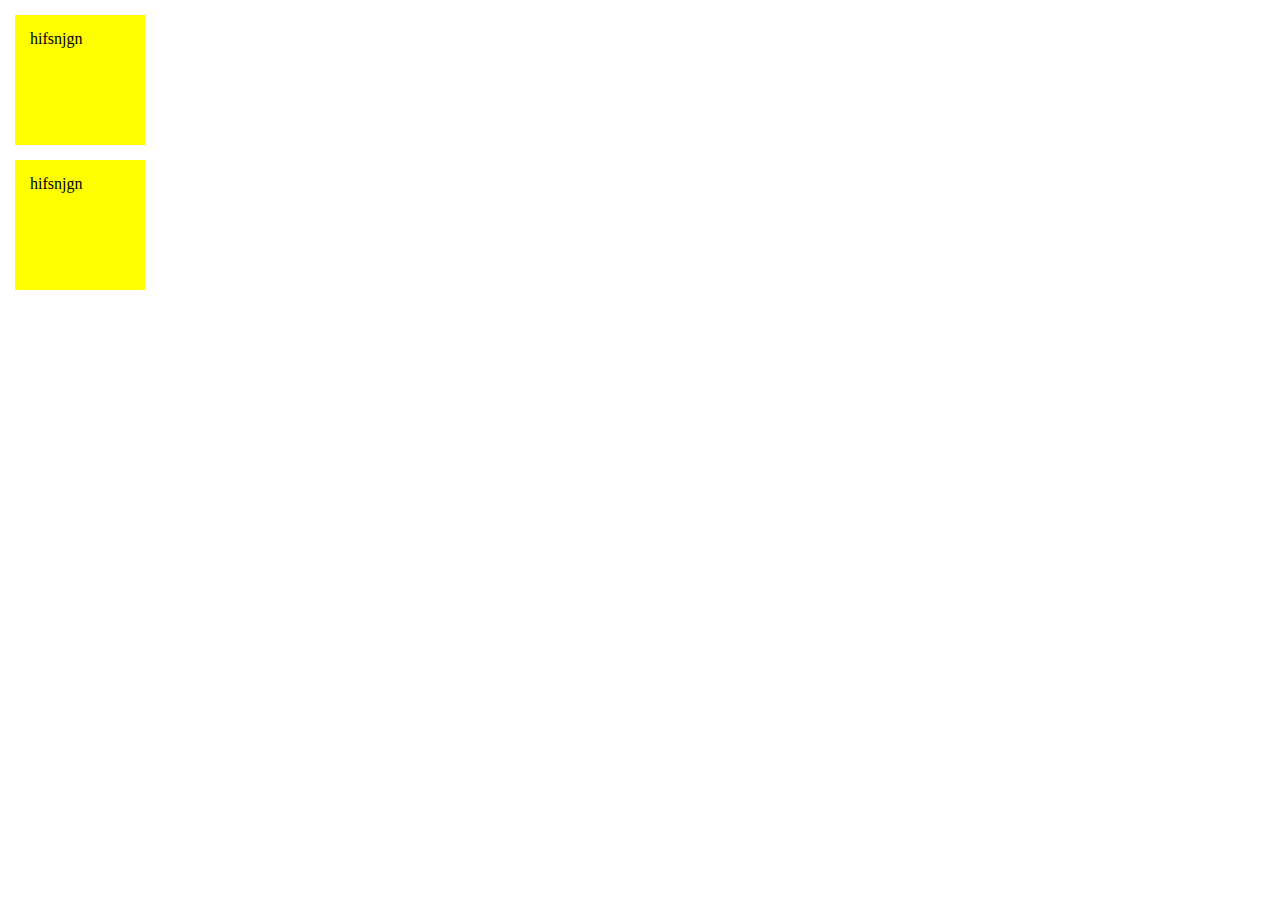
==== test.html @ 6bb23fda "Updated index.html" ====
<!DOCTYPE html>
<html lang="en">
<head>
  <meta charset="UTF-8">
  <meta name="viewport" content="width=device-width, initial-scale=1.0">
  <meta http-equiv="X-UA-Compatible" content="ie=edge">
  <title>Document</title>

  <style>
    *{
      margin : 0;
      padding : 0;
    }

  .content {
    background-color : yellow;
    width : 100px;
    height : 100px;
    padding : 15px;
    margin : 15px;
  }

  </style>

</head>
<body>
  <div class="content">
    hifsnjgn
  </div>

  <div class="content">
    hifsnjgn
  </div>
</body>
</html>
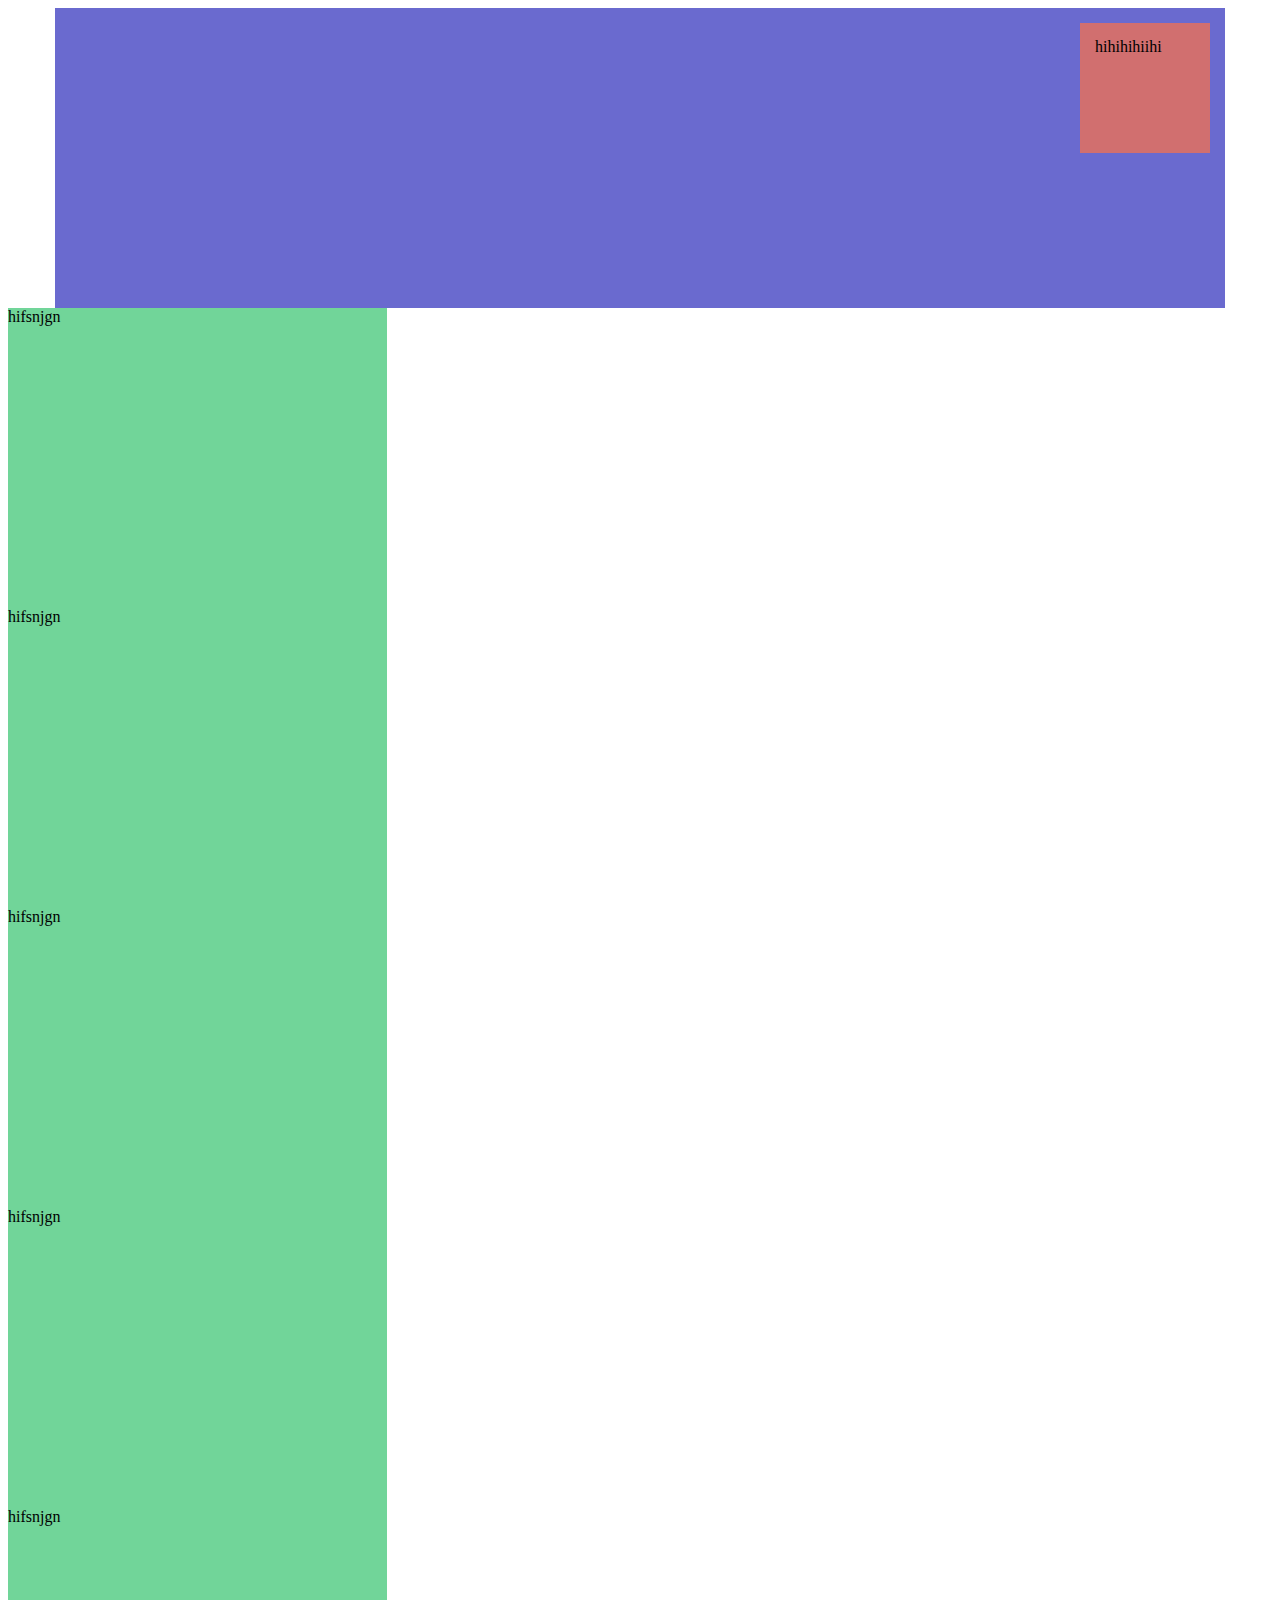
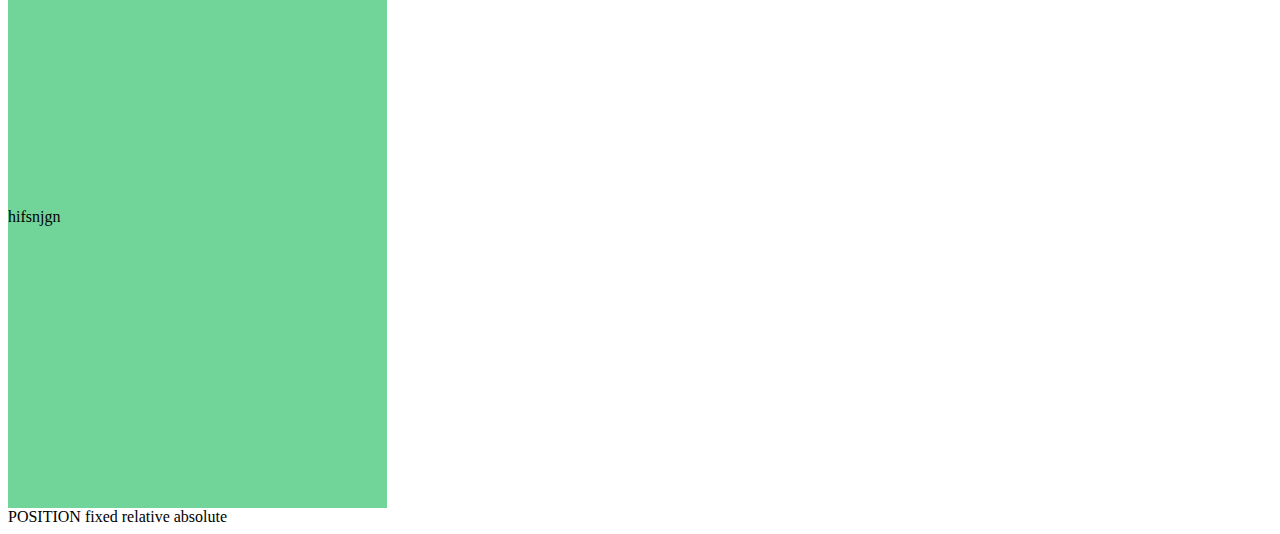
==== commit 4da11bff: "Co-authored-by: rpbanker <terrence521421@gmail.com> Co-authored-by: janson0004 <jansoncheung0004@gma" ====
--- a/test.html
+++ b/test.html
@@ -6,30 +6,105 @@
   <meta http-equiv="X-UA-Compatible" content="ie=edge">
   <title>Document</title>
 
-  <style>
-    *{
-      margin : 0;
-      padding : 0;
-    }
+</head>
 
-  .content {
-    background-color : yellow;
-    width : 100px;
-    height : 100px;
-    padding : 15px;
-    margin : 15px;
+<style>
+  .content0 {
+    background-color: rgb(106, 106, 207);
+    width: 300px;
+    height: 300px;
+    position: relative;
   }
 
-  </style>
+  .content1 {
+    background-color: rgb(209, 111, 111);
+    width: 100px;
+    height: 100px;
+    position: absolute;
+    right: 0px;
+    padding: 15px;
+    margin: 15px;
+  }
 
-</head>
+  .content2 {
+    background-color: rgb(113, 213, 153);
+    width: 30%;
+    height: 300px;
+  }
+
+  .container {
+    width: 100%;
+    padding-right: 15px;
+    padding-left: 15px;
+    margin-right: auto;
+    margin-left: auto;
+  }
+  
+  @media (min-width: 576px) {
+    .container {
+      max-width: 540px;
+  
+    }
+  }
+  
+  @media (min-width: 768px) {
+    .container {
+      max-width: 720px;
+
+    }
+  }
+  
+  @media (min-width: 992px) {
+    .container {
+      max-width: 960px;
+ 
+    }
+  }
+  
+  @media (min-width: 1200px) {
+    .container {
+      max-width: 1140px;
+
+    }
+  }
+</style>
+
 <body>
-  <div class="content">
+  <div class="content0 container">
+    <div class="content1">
+      hihihihiihi
+    </div>
+  </div>
+
+ 
+
+  <div class="content2">
     hifsnjgn
   </div>
 
-  <div class="content">
+  <div class="content2">
+    hifsnjgn
+  </div>
+
+  <div class="content2">
+    hifsnjgn
+  </div>
+
+  <div class="content2">
+    hifsnjgn
+  </div>
+
+  <div class="content2">
+    hifsnjgn
+  </div>
+
+  <div class="content2">
     hifsnjgn
   </div>
 </body>
 </html>
+
+POSITION
+fixed
+relative
+absolute
